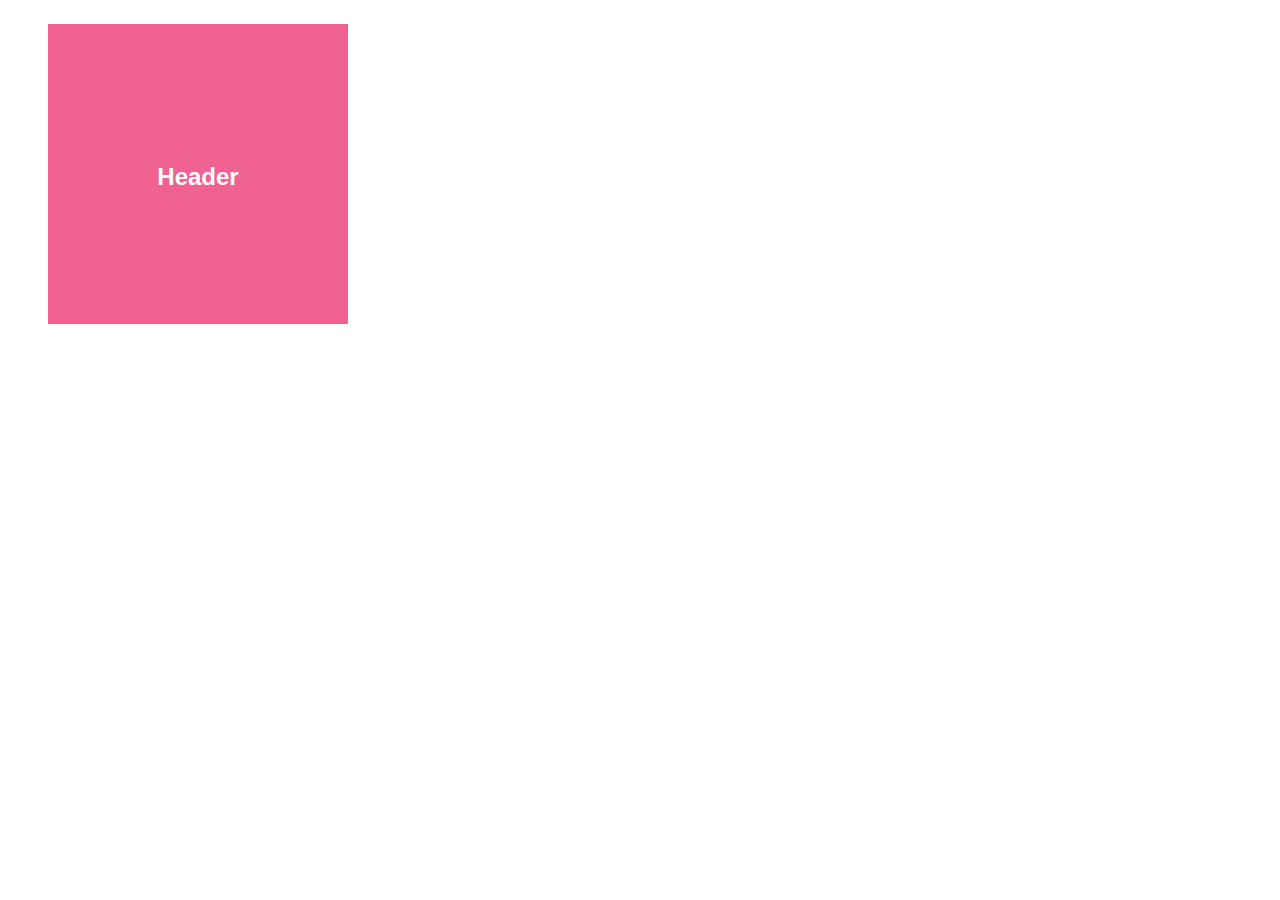
==== FrameEffect/index.html @ afa53ef3 "add frame effect" ====
<!DOCTYPE html>
<html lang="en">
<head>
	<meta charset="UTF-8">
	<meta name="viewport" content="width=device-width, initial-scale=1.0">
	<meta http-equiv="X-UA-Compatible" content="ie=edge">
	<title>Эффект при наведении с рамкой</title>
	<link rel="stylesheet" href="css/style.css">
</head>
<body>
	<div class="container">

		<!-- frame effect -->
		<figure class="frame-item">
			<figcaption class="frame-item__main">
				<h2 class="frame-item__header">Header</h2>
				<p class="frame-item__text">Text</p>
			</figcaption>
		</figure>

	</div>
</body>
</html>
---- FrameEffect/css/style.css ----
/* basic settings */
*,
*::before,
*::after {
  -webkit-box-sizing: border-box;
          box-sizing: border-box;
}
body {
  font-family: sans-serif;
}
/* FrameEffect */
.frame-transition {
  -webkit-transition: all .2s;
  transition: all .2s;
}
.frame-item {
  position: relative;
  display: -webkit-inline-box;
  display: -ms-inline-flexbox;
  display: inline-flex;
  -webkit-box-pack: center;
      -ms-flex-pack: center;
          justify-content: center;
  -webkit-box-align: center;
      -ms-flex-align: center;
          align-items: center;
  text-align: center;
  width: 300px;
  height: 300px;
  background-color: #f06292;
  color: #fff;
}
.frame-item__header {
  -webkit-transform: translateY(20px);
          transform: translateY(20px);
  -webkit-transition: all .2s;
  transition: all .2s;
}
.frame-item__text {
  -webkit-transform: translateY(-20px);
          transform: translateY(-20px);
  opacity: 0;
  visibility: hidden;
  -webkit-transition: all .2s;
  transition: all .2s;
}
.frame-item::before,
.frame-item::after {
  content: '';
  position: absolute;
  top: 5%;
  bottom: 5%;
  left: 5%;
  right: 5%;
  -webkit-transition: all .2s;
  transition: all .2s;
}
.frame-item::before {
  border-top: 2px solid;
  border-bottom: 2px solid;
  -webkit-transform: scaleX(0);
          transform: scaleX(0);
}
.frame-item::after {
  border-left: 2px solid;
  border-right: 2px solid;
  -webkit-transform: scaleY(0);
          transform: scaleY(0);
}
.frame-item:hover::before,
.frame-item:hover::after {
  -webkit-transform: scale(1);
          transform: scale(1);
}
.frame-item:hover .frame-item__header,
.frame-item:hover .frame-item__text {
  -webkit-transform: translateY(0);
          transform: translateY(0);
  opacity: 1;
  visibility: visible;
}
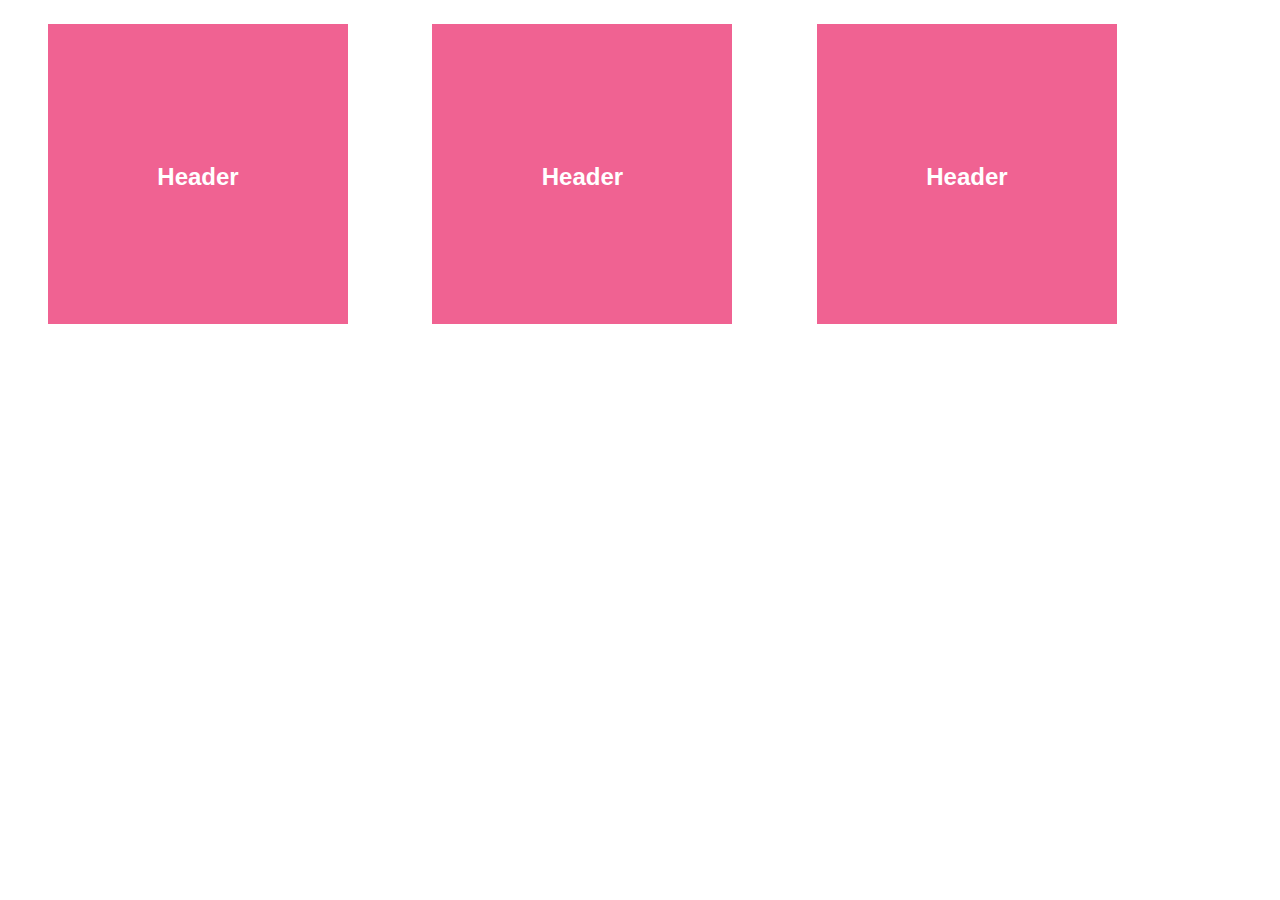
==== commit c605fba4: "Update index.html" ====
--- a/FrameEffect/index.html
+++ b/FrameEffect/index.html
@@ -17,7 +17,19 @@
 				<p class="frame-item__text">Text</p>
 			</figcaption>
 		</figure>
+		<figure class="frame-item">
+			<figcaption class="frame-item__main">
+				<h2 class="frame-item__header">Header</h2>
+				<p class="frame-item__text">Text</p>
+			</figcaption>
+		</figure>
+		<figure class="frame-item">
+			<figcaption class="frame-item__main">
+				<h2 class="frame-item__header">Header</h2>
+				<p class="frame-item__text">Text</p>
+			</figcaption>
+		</figure>
 
 	</div>
 </body>
-</html>+</html>
